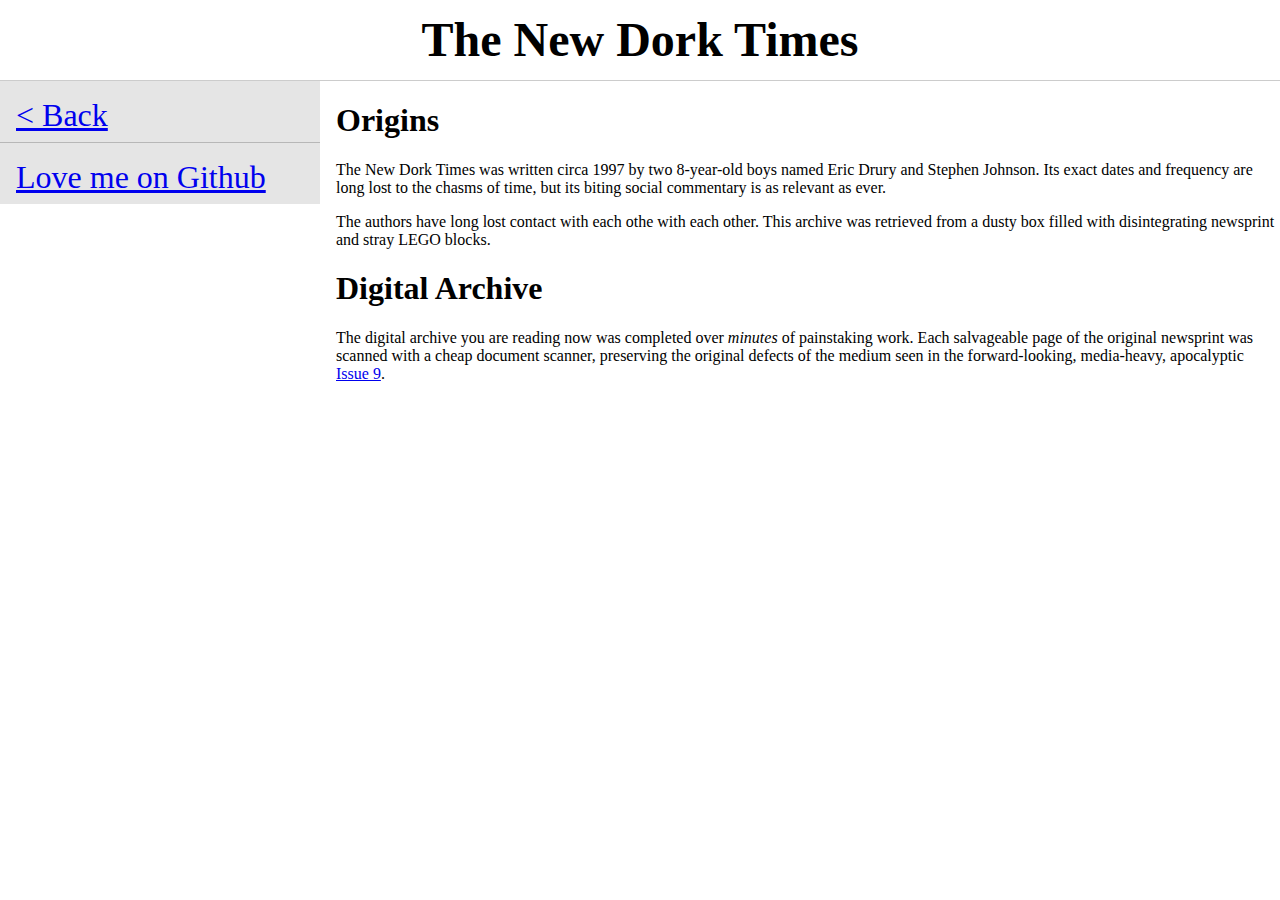
==== about.html @ 410f1dc5 "About page" ====
<!doctype html>
<html>
  <head>
    <title>About The New Dork Times</title>
    <link href="style.css" rel="stylesheet" type="text/css">
  </head>
  <body>
    <div class="header">
      <h1>The New Dork Times</h1>
    </div>
    <div class="toc">
      <ul>
        <li><a href="../">&lt; Back</a></li>
        <li><a href="http://www.github.com/irskep/newdorktimes">Love me on
          Github</a></li>
      </ul>
    </div>
    <div class="content">
      <h1>Origins</h1>

      <p>
        The New Dork Times was written circa 1997 by two 8-year-old boys named
        Eric Drury and Stephen Johnson. Its exact dates and frequency are long
        lost to the chasms of time, but its biting social commentary is as
        relevant as ever.
      </p>

      <p>
        The authors have long lost contact with each othe with each other. This
        archive was retrieved from a dusty box filled with disintegrating
        newsprint and stray LEGO blocks.
      </p>

      <h1>Digital Archive</h1>

      <p>
        The digital archive you are reading now was completed over
        <em>minutes</em> of painstaking work. Each salvageable page of the
        original newsprint was scanned with a cheap document scanner,
        preserving the original defects of the medium seen in the
        forward-looking, media-heavy, apocalyptic
        <a href="../#issue-9">Issue 9</a>.
      </p>
    </div>
  </body>
</html>
---- style.css ----
body {
  margin: 0;
  padding: 0;
}

.header {
  text-align: center;
  border-bottom: 1px solid rgba(0, 0, 0, 0.2);
}

.header h1 {
  margin: 0;
  font-size: 3em;
  line-height: 80px;
}

.about-box {
  position: absolute;
  top: 0;
  right: 0;
  line-height: 80px;
  padding-right: 1em;
}

.content {
  position: absolute;
  left: 21em;
}

.toc {
  background-color: rgba(0, 0, 0, 0.1);
  position: absolute;
  left: 0;
  width: 20em;
}

.toc ul {
  list-style-type: none;
  margin: 0;
  padding: 0;
}

.toc > ul > li {
  padding: 1em 0 0.5em 1em;
  border-bottom: 1px solid rgba(0, 0, 0, 0.2);
}

.toc > ul > li:last-child {
  border-bottom: none;
}

.toc > ul > li > a {
  font-size: 2em;
}

.toc > ul li ul {
  list-style-type: none;
}

.toc > ul > li ul > li {
  padding: 0 0 0.5em 1em;
}

.toc ul ul ul {
  display: none;
}

.active {
  background-color: rgba(50, 128, 255, 0.2);
}
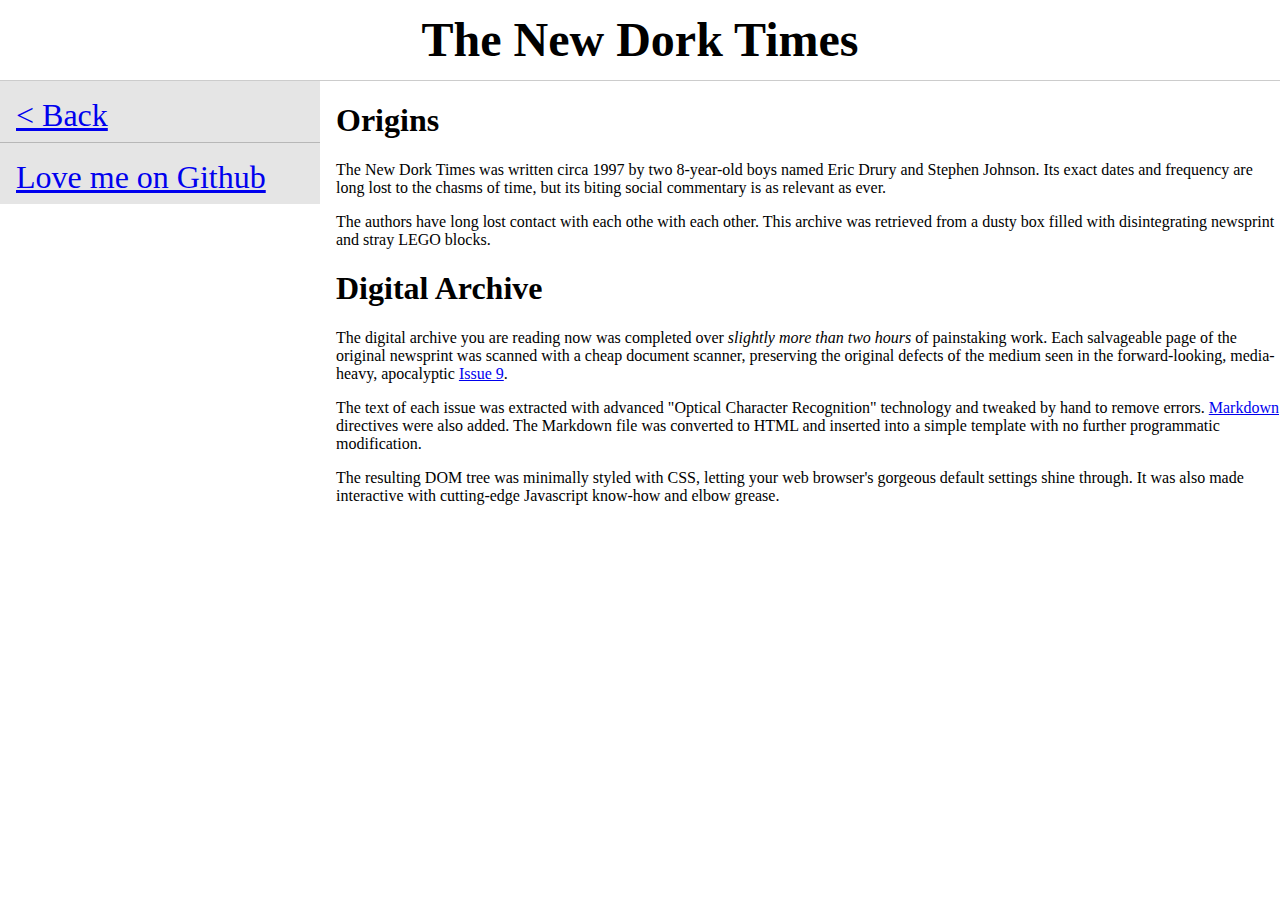
==== commit 38566ab7: "Moar about" ====
--- a/about.html
+++ b/about.html
@@ -34,13 +34,29 @@
       <h1>Digital Archive</h1>
 
       <p>
-        The digital archive you are reading now was completed over
-        <em>minutes</em> of painstaking work. Each salvageable page of the
-        original newsprint was scanned with a cheap document scanner,
+        The digital archive you are reading now was completed over <em>slightly
+        more than two hours</em> of painstaking work. Each salvageable page
+        of the original newsprint was scanned with a cheap document scanner,
         preserving the original defects of the medium seen in the
-        forward-looking, media-heavy, apocalyptic
-        <a href="../#issue-9">Issue 9</a>.
+        forward-looking, media-heavy, apocalyptic <a href="../#issue-9">Issue
+          9</a>.
       </p>
+
+      <p>
+        The text of each issue was extracted with advanced "Optical Character
+        Recognition" technology and tweaked by hand to remove errors. <a
+          href="http://daringfireball.net/projects/markdown">Markdown</a>
+        directives were also added. The Markdown file was converted to HTML and
+        inserted into a simple template with no further programmatic
+        modification.
+      </p>
+
+      <p>
+        The resulting DOM tree was minimally styled with CSS, letting your web
+        browser's gorgeous default settings shine through. It was also made
+        interactive with cutting-edge Javascript know-how and elbow grease.
+      </p>
+
     </div>
   </body>
 </html>
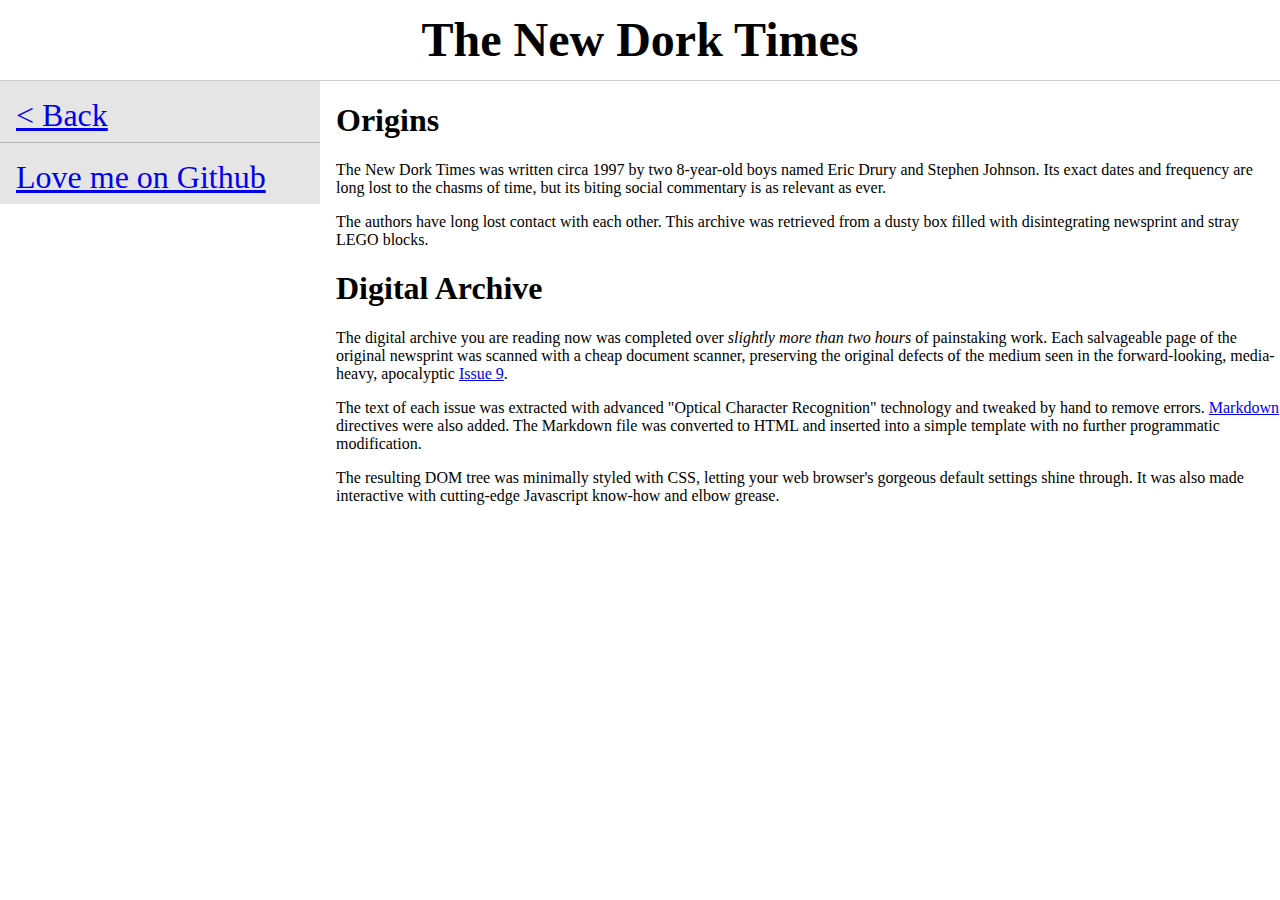
==== commit d9926801: "Fix typo in 'about' text" ====
--- a/about.html
+++ b/about.html
@@ -26,7 +26,7 @@
       </p>
 
       <p>
-        The authors have long lost contact with each othe with each other. This
+        The authors have long lost contact with each other. This
         archive was retrieved from a dusty box filled with disintegrating
         newsprint and stray LEGO blocks.
       </p>
